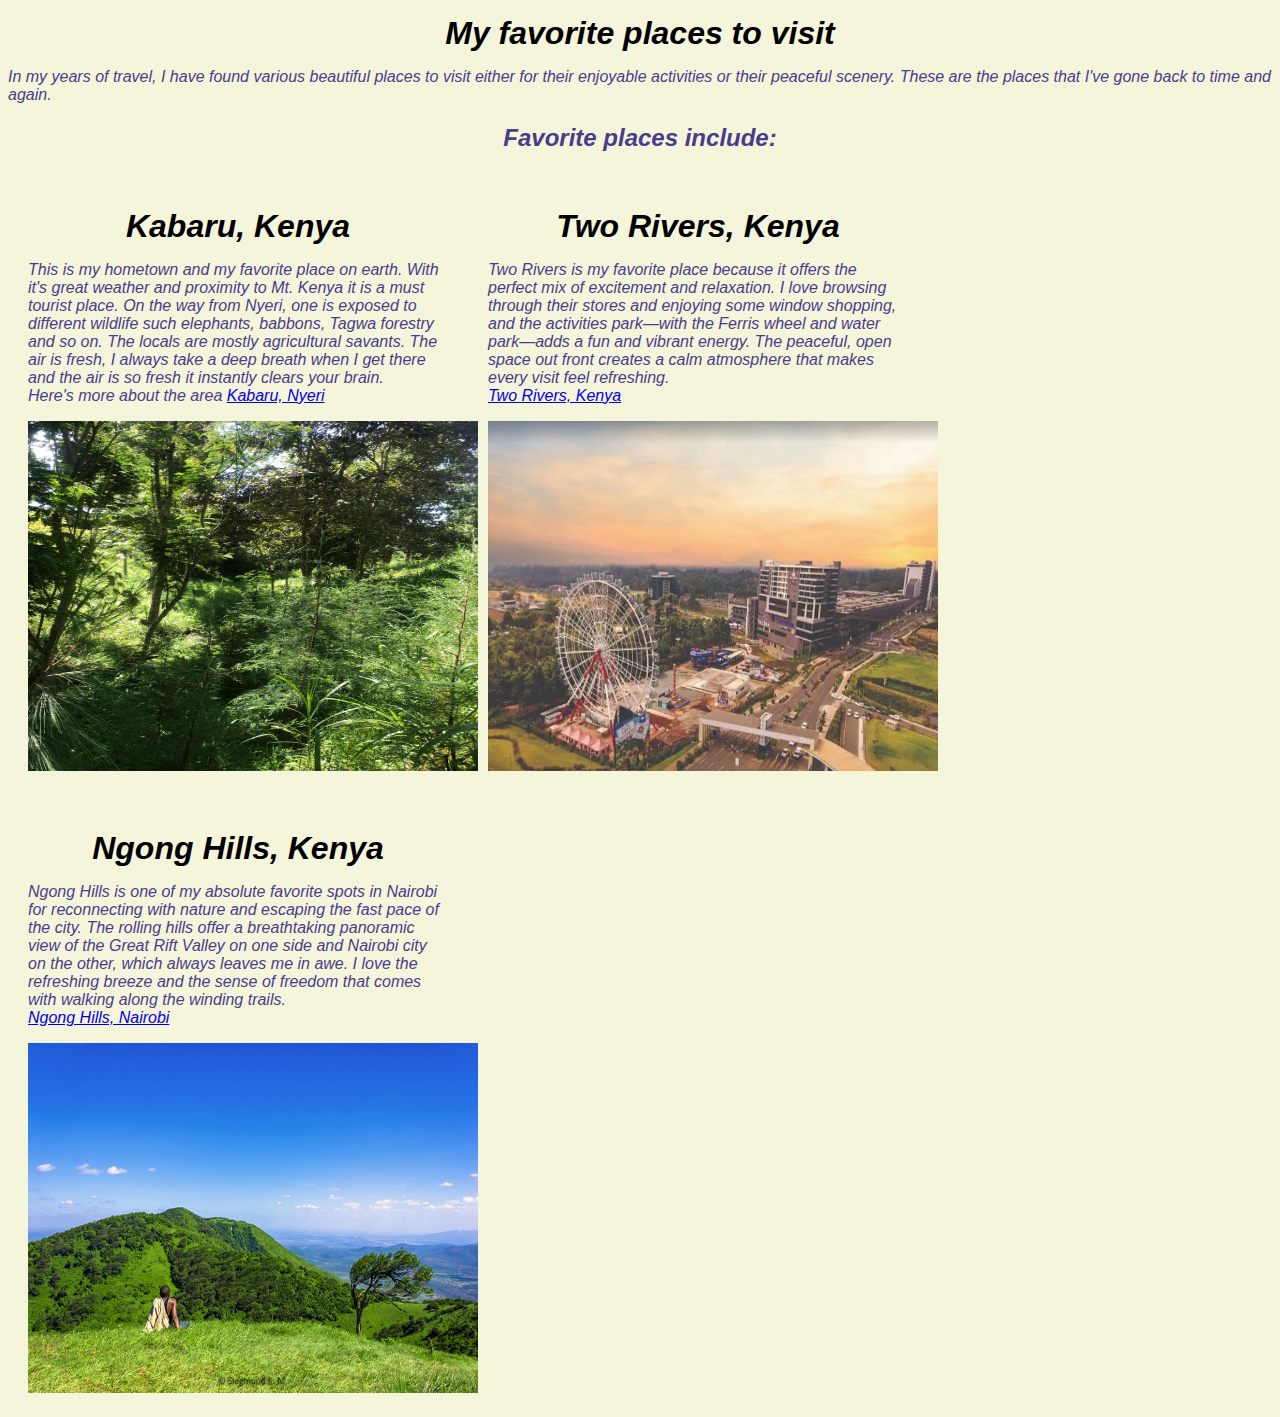
==== index.html @ 60dfd392 "Renamed favorite-places.html to index.html" ====
<!DOCTYPE html>
<html lang="en">

<head>
    <meta charset="UTF-8">
    <meta name="viewport" content="width=device-width, initial-scale=1.0">
    <link rel="stylesheet" href="/bothstyles.css" type="text/css">
    <link rel="shortcut icon" href="/images/tracking.png" type="image/x-icon">
    <title>Cynthia Mugo Favorites</title>
</head>

<body>
    <h1>My favorite places to visit</h1>
    <p>In my years of travel, I have found various beautiful places to visit either for their enjoyable activities
        or their peaceful scenery. These are the places that I've gone back to time and again.
    </p>
    <h2>Favorite places include:</h2>
    <section class="column">
        <div>
            <h1>Kabaru, Kenya</h1>
            <p>This is my hometown and my favorite place on earth. With it's great weather and proximity to Mt. Kenya it is a must tourist place.
                On the way from Nyeri, one is exposed to different wildlife such elephants, babbons, Tagwa forestry and so on. The locals are mostly
                agricultural savants. The air is fresh, I always take a deep breath when I get there and the air is so fresh it instantly clears your brain.
                <br>Here's more about the area <a href="https://www.mindat.org/feature-195815.html" target="_blank">Kabaru, Nyeri</a>
            </p>
        </div>
        <img src="/images/IMG-20250409-WA0003[1].jpg" alt="Scenery of Kabaru, Nyeri">
    </section>
    <section class="column">
        <div>
            <h1>Two Rivers, Kenya</h1>
            <p>Two Rivers is my favorite place because it offers the perfect mix of excitement and relaxation. 
                I love browsing through their stores and enjoying some window shopping, and the activities park—with 
                the Ferris wheel and water park—adds a fun and vibrant energy. The peaceful, open space out front creates a calm atmosphere that makes every visit feel refreshing. 
                <a href="https://tworiversmall.com/home/" target="_blank"><br>Two Rivers, Kenya</a>
            </p>
        </div>
        <img src="/images/Screenshot (193).png" alt="Overview of Two Rivers, Nairobi">
    </section>
    <section class="column">
        <div>
            <h1>Ngong Hills, Kenya</h1>
            <p>Ngong Hills is one of my absolute favorite spots in Nairobi for reconnecting with nature and escaping the 
                fast pace of the city. The rolling hills offer a breathtaking panoramic view of the Great Rift Valley on one 
                side and Nairobi city on the other, which always leaves me in awe. I love the refreshing breeze and the sense of 
                freedom that comes with walking along the winding trails. <a href="https://en.wikipedia.org/wiki/Ngong_Hills" target="_blank"> <br>Ngong Hills, Nairobi</a>
            </p>
        </div>
        <img src="/images/Ngong-Hills.jpg" alt="Ngong Hills, Nairobi">
    </section>

</body>

</html>
---- bothstyles.css ----
/* stylesheet for both html files */
h1 {  
    text-align: center;
    color: black;
    font-family: Arial, "Helvetica Neue", Helvetica, sans-serif;
    font-weight: bolder;
    line-height: 2cqw;

}
h2 {
    text-align: center;
}
body {
    background-color: beige;
    color: darkslateblue;
    font-family: sans-serif;
    font-style: italic;
    font-size: auto;
}
.column {
    width: 420px;
    float: left;
    margin: 20px;
  }
  img {
    height: 350px;
    width: 450px;
  }
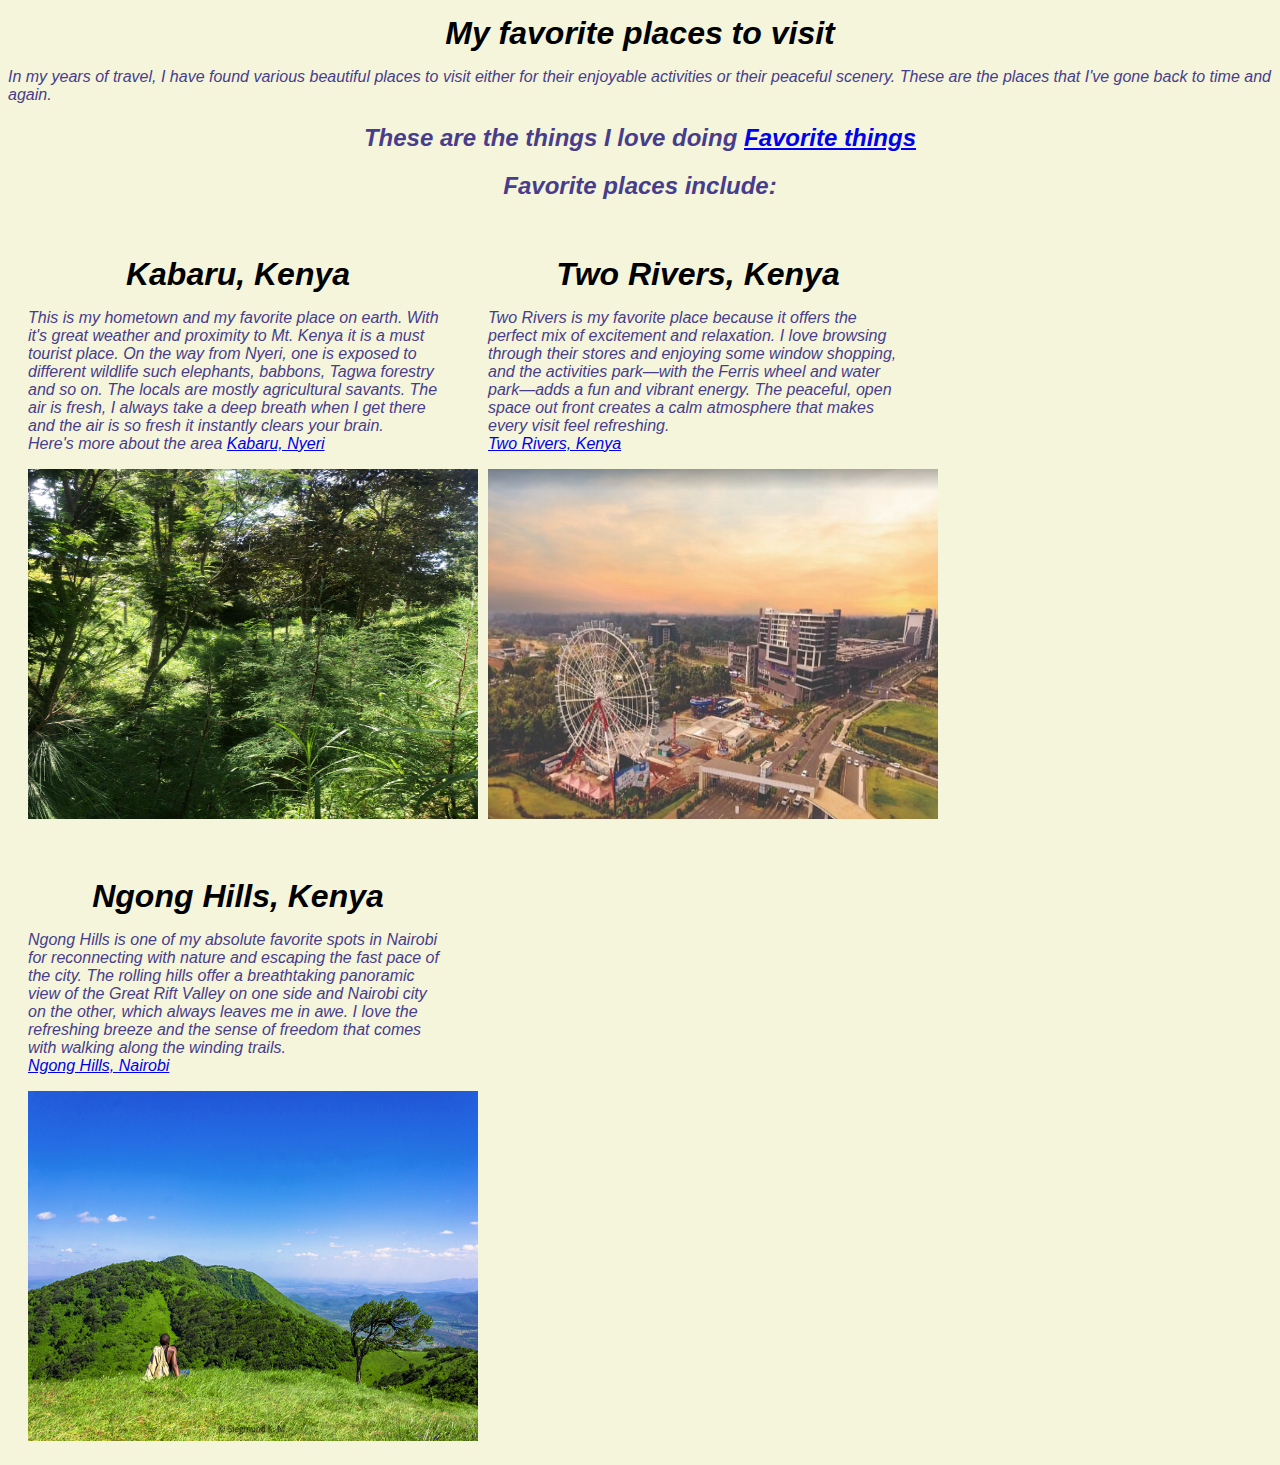
==== commit 48a574ef: "correcting my image sources" ====
--- a/index.html
+++ b/index.html
@@ -4,8 +4,8 @@
 <head>
     <meta charset="UTF-8">
     <meta name="viewport" content="width=device-width, initial-scale=1.0">
-    <link rel="stylesheet" href="/bothstyles.css" type="text/css">
-    <link rel="shortcut icon" href="/images/tracking.png" type="image/x-icon">
+    <link rel="stylesheet" href="./index.css" type="text/css">
+    <link rel="shortcut icon" href="./images/tracking.png" type="image/x-icon">
     <title>Cynthia Mugo Favorites</title>
 </head>
 
@@ -14,6 +14,7 @@
     <p>In my years of travel, I have found various beautiful places to visit either for their enjoyable activities
         or their peaceful scenery. These are the places that I've gone back to time and again.
     </p>
+    <h2>These are the things I love doing <a href="./favorite-things.html">Favorite things</a></h2>
     <h2>Favorite places include:</h2>
     <section class="column">
         <div>
@@ -24,7 +25,7 @@
                 <br>Here's more about the area <a href="https://www.mindat.org/feature-195815.html" target="_blank">Kabaru, Nyeri</a>
             </p>
         </div>
-        <img src="/images/IMG-20250409-WA0003[1].jpg" alt="Scenery of Kabaru, Nyeri">
+        <img src="./images/IMG-20250409-WA0003[1].jpg" alt="Scenery of Kabaru, Nyeri">
     </section>
     <section class="column">
         <div>
@@ -35,7 +36,7 @@
                 <a href="https://tworiversmall.com/home/" target="_blank"><br>Two Rivers, Kenya</a>
             </p>
         </div>
-        <img src="/images/Screenshot (193).png" alt="Overview of Two Rivers, Nairobi">
+        <img src="./images/Screenshot (193).png" alt="Overview of Two Rivers, Nairobi">
     </section>
     <section class="column">
         <div>
@@ -46,7 +47,7 @@
                 freedom that comes with walking along the winding trails. <a href="https://en.wikipedia.org/wiki/Ngong_Hills" target="_blank"> <br>Ngong Hills, Nairobi</a>
             </p>
         </div>
-        <img src="/images/Ngong-Hills.jpg" alt="Ngong Hills, Nairobi">
+        <img src="./images/Ngong-Hills.jpg" alt="Ngong Hills, Nairobi">
     </section>
 
 </body>
--- a/index.css
+++ b/index.css
@@ -0,0 +1,28 @@
+/* stylesheet for both html files */
+h1 {  
+    text-align: center;
+    color: black;
+    font-family: Arial, "Helvetica Neue", Helvetica, sans-serif;
+    font-weight: bolder;
+    line-height: 2cqw;
+
+}
+h2 {
+    text-align: center;
+}
+body {
+    background-color: beige;
+    color: darkslateblue;
+    font-family: sans-serif;
+    font-style: italic;
+    font-size: auto;
+}
+.column {
+    width: 420px;
+    float: left;
+    margin: 20px;
+  }
+  img {
+    height: 350px;
+    width: 450px;
+  }